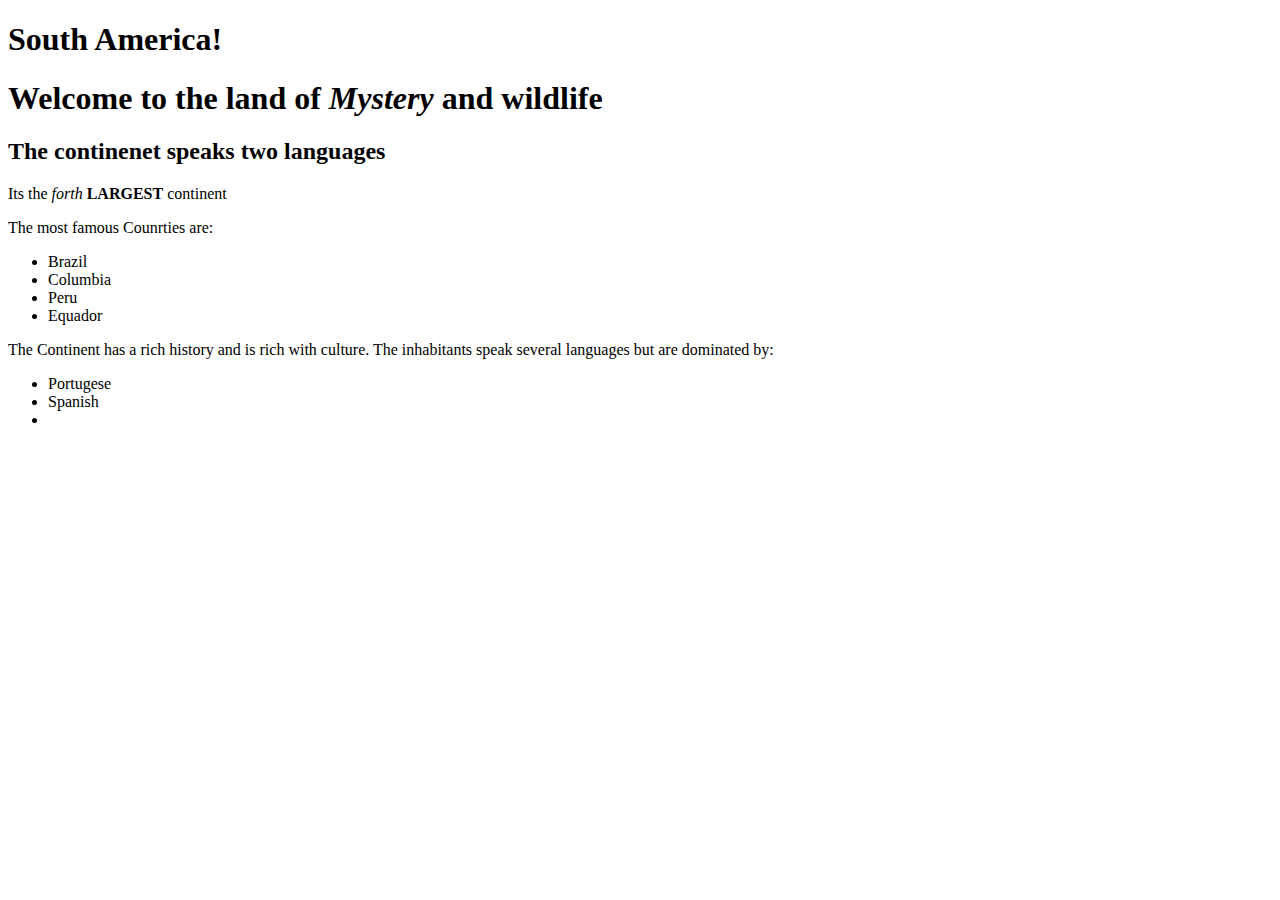
==== index.html @ cea26c55 "four down" ====
<!DOCTYPE html>
<html lang="en">
<head>
  <meta charset="UTF-8">
  <meta name="viewport" content="width=device-width, initial-scale=1.0">
  <title>CSS Practice</title>
  <link rel="stylesheet" href="style.css">
</head>
<body>
  <h1>South America!</h1>
  <article>
    <h1> Welcome to the land of <em>Mystery</em> and wildlife</h1>
      <h2>The continenet speaks two languages</h2>
        <p>Its the <em>forth</em> <strong>LARGEST</strong> continent</p>
        <p>The most famous Counrties are:</p>
        <ul>
          <li>Brazil</li>
          <li>Columbia</li>
          <li>Peru</li>
          <li>Equador</li>
        </ul>
        <p>The Continent has a rich history and is rich with culture. The inhabitants speak several languages but are dominated by:</p>
          <ul>
            <li>Portugese</li>
            <li>Spanish</li>
            <li></li>


          </ul>
  </article>



  <script src="script.js"></script>
</body>
</html>
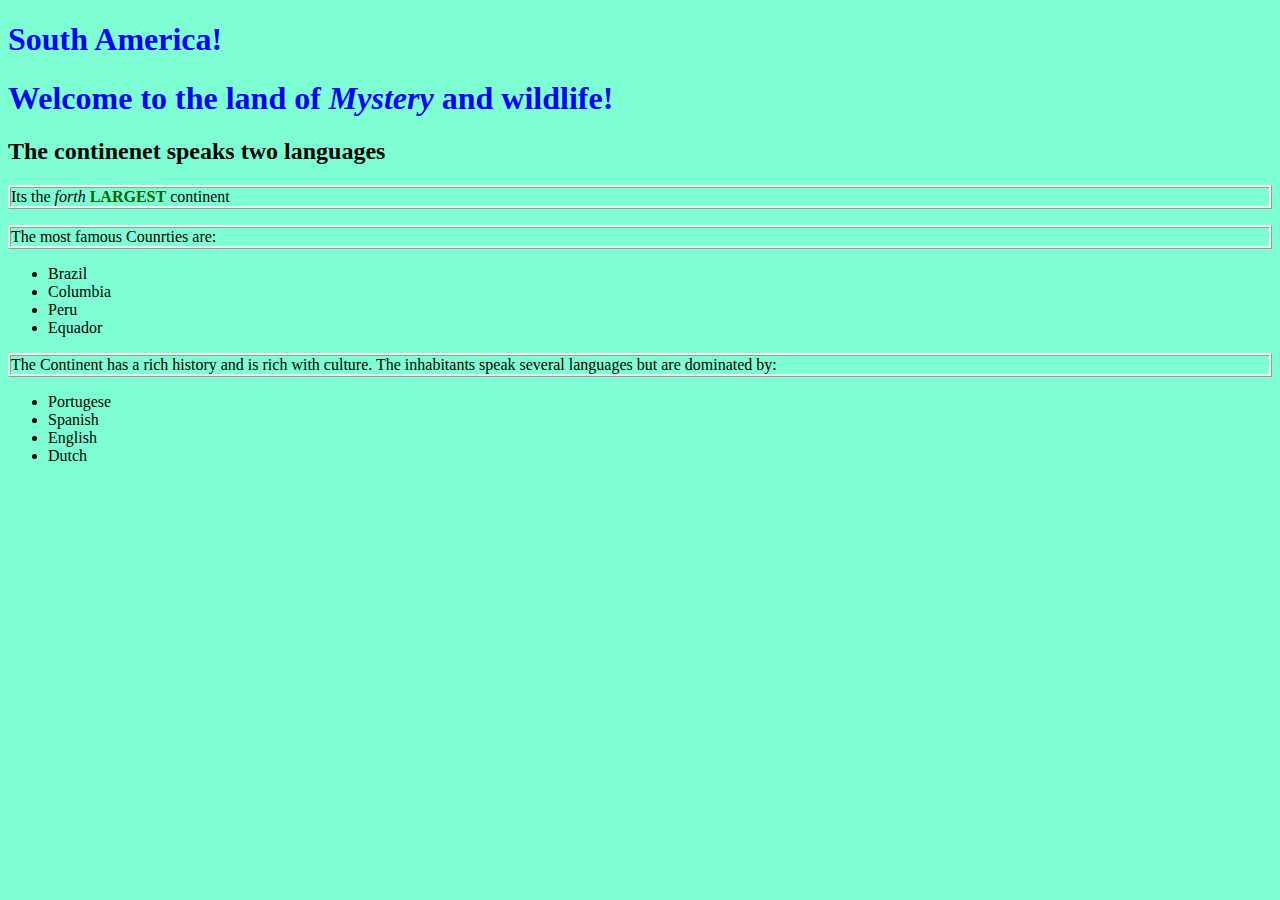
==== commit 8ea559ae: "almost done" ====
--- a/index.html
+++ b/index.html
@@ -9,7 +9,7 @@
 <body>
   <h1>South America!</h1>
   <article>
-    <h1> Welcome to the land of <em>Mystery</em> and wildlife</h1>
+    <h1> Welcome to the land of <em>Mystery</em> and wildlife!</h1>
       <h2>The continenet speaks two languages</h2>
         <p>Its the <em>forth</em> <strong>LARGEST</strong> continent</p>
         <p>The most famous Counrties are:</p>
@@ -23,9 +23,8 @@
           <ul>
             <li>Portugese</li>
             <li>Spanish</li>
-            <li></li>
-
-
+            <li>English</li>
+            <li>Dutch</li>
           </ul>
   </article>
 
--- a/style.css
+++ b/style.css
@@ -0,0 +1,20 @@
+body {
+  font-family: cursive;
+
+}
+
+p {
+  color: black;
+  border-style: ridge;
+}
+body {
+  background-color: aquamarine;
+
+}
+h1 {
+  color:blue;
+
+}
+strong {
+  color:darkgreen
+}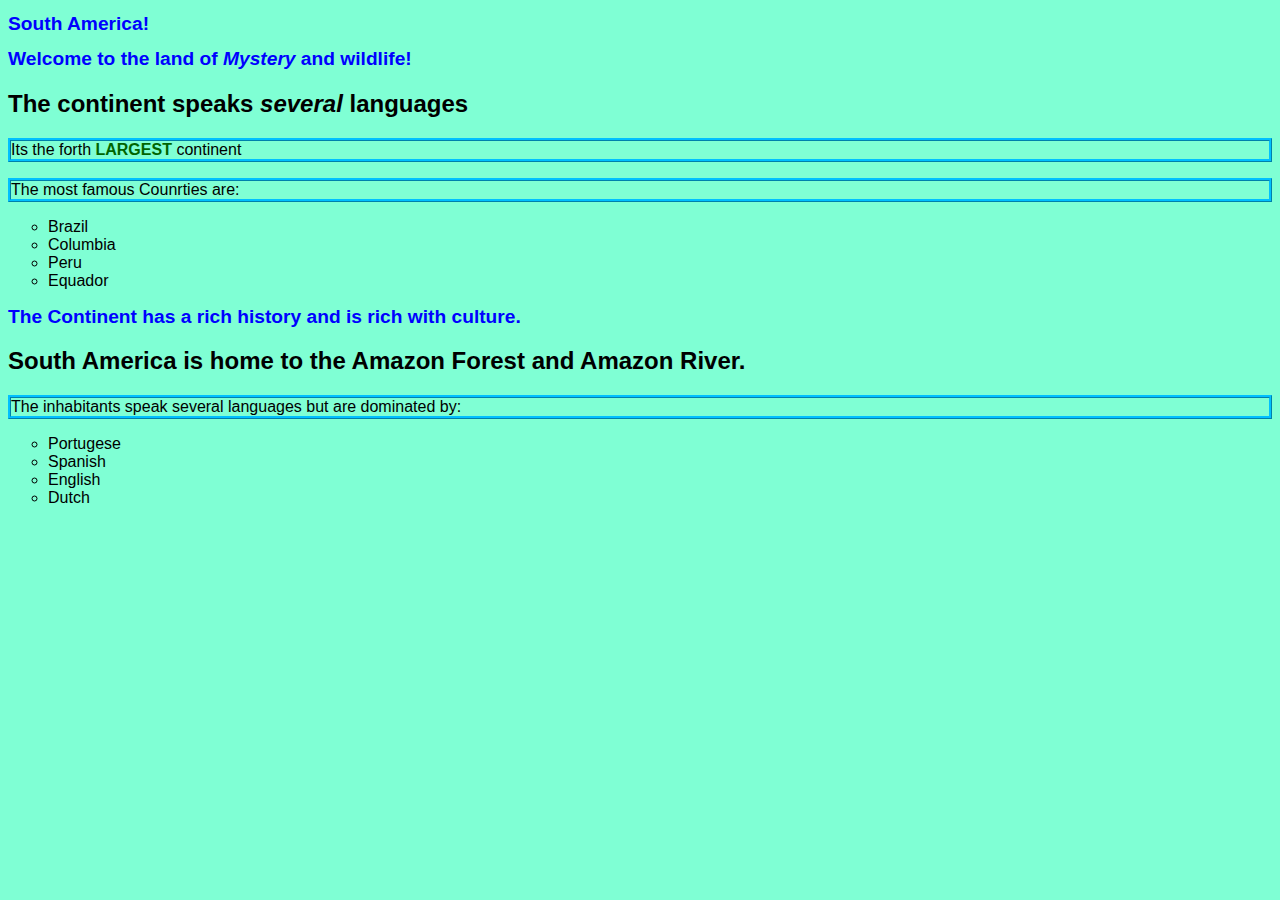
==== commit 93011184: "finished" ====
--- a/index.html
+++ b/index.html
@@ -10,8 +10,8 @@
   <h1>South America!</h1>
   <article>
     <h1> Welcome to the land of <em>Mystery</em> and wildlife!</h1>
-      <h2>The continenet speaks two languages</h2>
-        <p>Its the <em>forth</em> <strong>LARGEST</strong> continent</p>
+      <h2>The continent speaks <em>several</em> languages</h2>
+        <p>Its the forth <strong>LARGEST</strong> continent</p>
         <p>The most famous Counrties are:</p>
         <ul>
           <li>Brazil</li>
@@ -19,8 +19,12 @@
           <li>Peru</li>
           <li>Equador</li>
         </ul>
-        <p>The Continent has a rich history and is rich with culture. The inhabitants speak several languages but are dominated by:</p>
-          <ul>
+  </article>
+  <article>
+    <h1>The Continent has a rich history and is rich with culture.</h1> 
+      <h2>South America is home to the Amazon Forest and Amazon River.</h2>
+        <p>The inhabitants speak several languages but are dominated by:</p>  
+        <ul>
             <li>Portugese</li>
             <li>Spanish</li>
             <li>English</li>
--- a/style.css
+++ b/style.css
@@ -1,11 +1,12 @@
 body {
-  font-family: cursive;
+  font-family: 'Franklin Gothic Medium', 'Arial Narrow', Arial, sans-serif;
 
 }
 
 p {
   color: black;
   border-style: ridge;
+  border-color: deepskyblue;
 }
 body {
   background-color: aquamarine;
@@ -13,8 +14,12 @@
 }
 h1 {
   color:blue;
+  font-size: larger;
 
 }
 strong {
   color:darkgreen
+}
+ul {
+  list-style-type: circle;
 }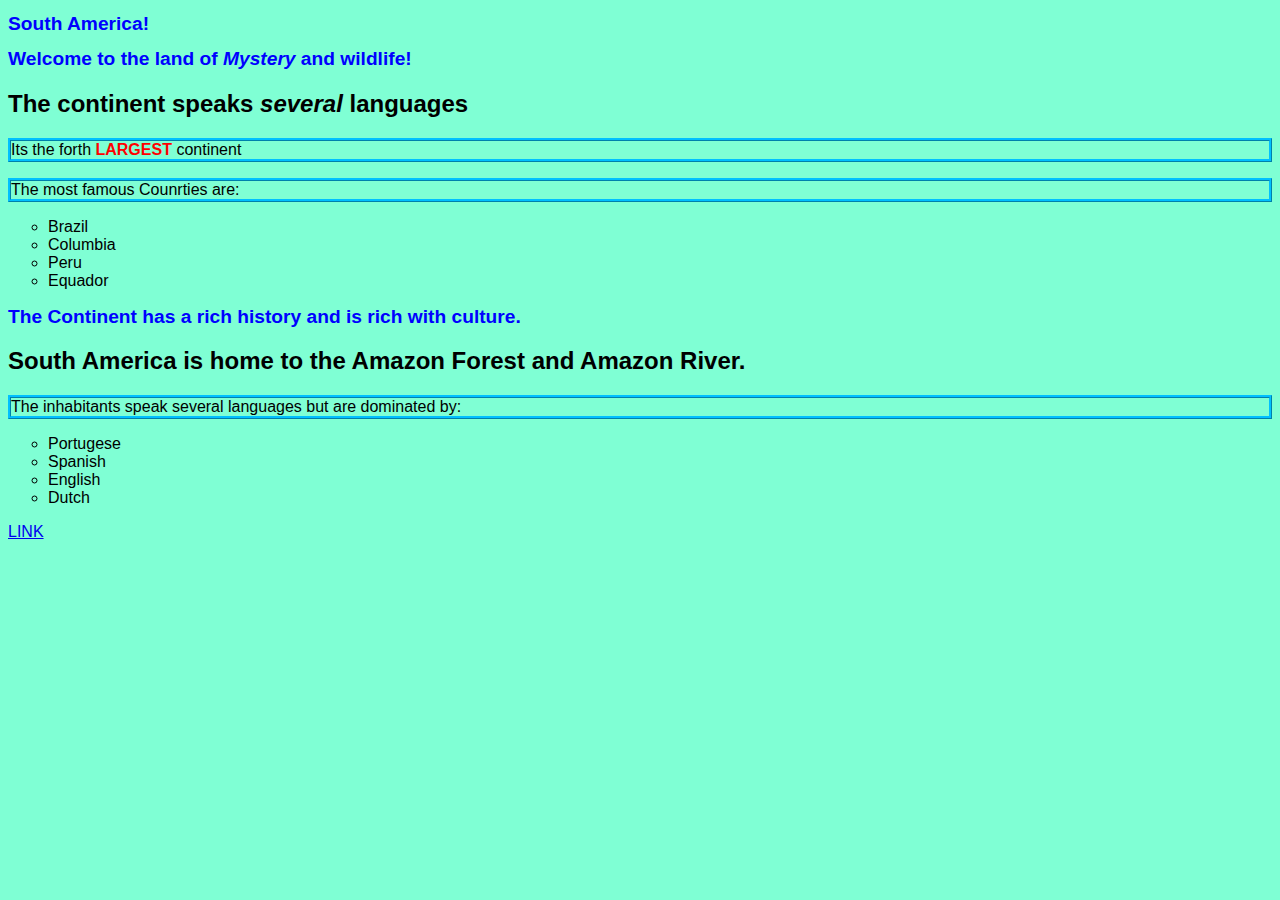
==== commit d1892846: "3 rules" ====
--- a/index.html
+++ b/index.html
@@ -32,8 +32,8 @@
           </ul>
   </article>
 
-
+<a href=" cool-cats.html">LINK</a>
 
   <script src="script.js"></script>
 </body>
-</html>+</html>
--- a/style.css
+++ b/style.css
@@ -18,7 +18,7 @@
 
 }
 strong {
-  color:darkgreen
+  color: red;
 }
 ul {
   list-style-type: circle;
